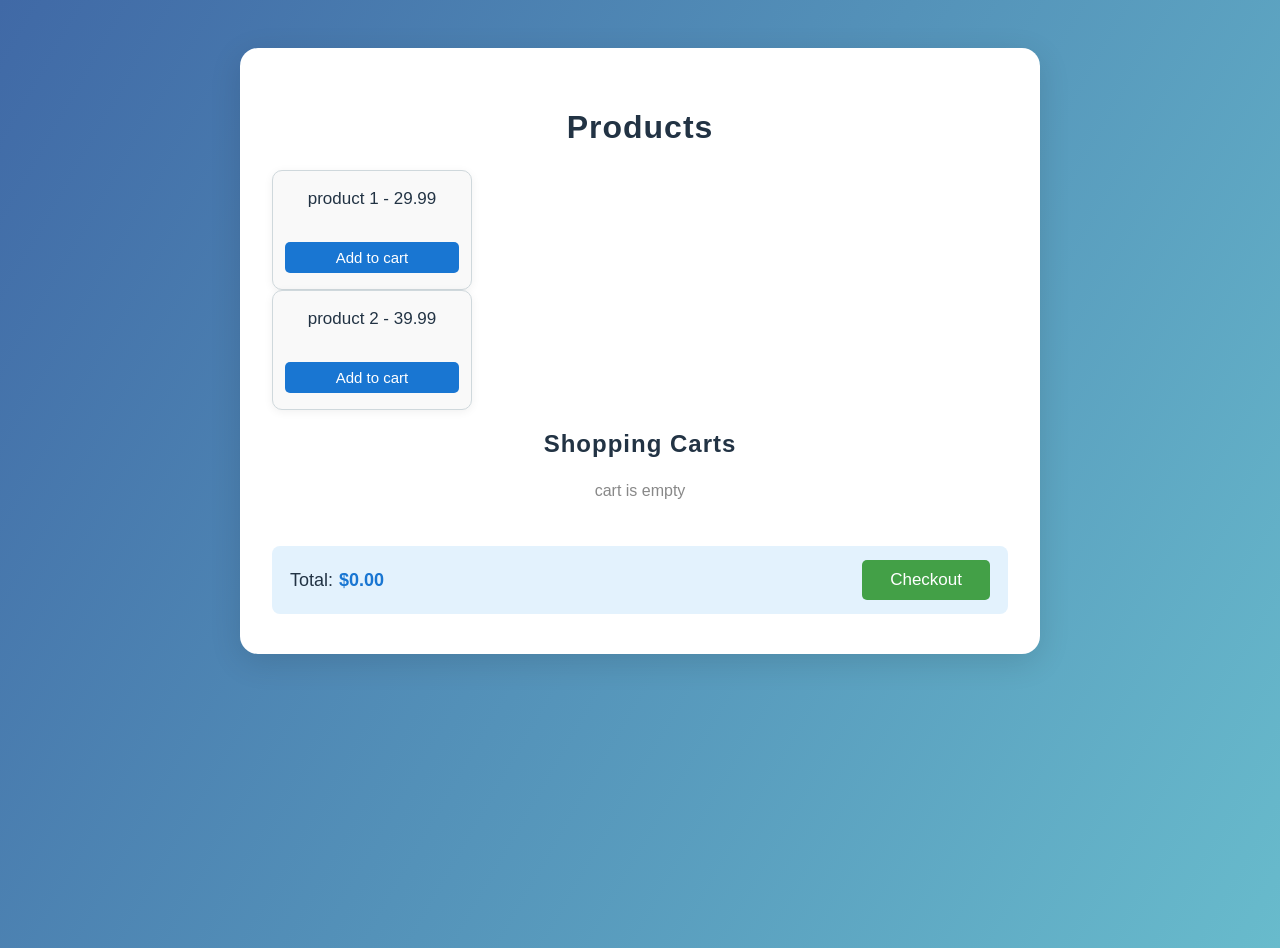
==== ecommerce/ecommerce.html @ 6baa688c "Updated file" ====
<!DOCTYPE html>
<html lang="en">
<head>
    <meta charset="UTF-8">
    <meta name="viewport" content="width=device-width, initial-scale=1.0">
    <title>Ecommerce-Card</title>
    <link rel="stylesheet" href="ecommerce.css">
</head>
<body>
     <div class="container">
        <h1>Products</h1>
        <div id="product-List">

        </div>
        <h2>Shopping Carts</h2>
        <div id="cart-items">
            <p id="empty-cart">
                cart is empty
            </p>
        </div>
        <div id="cart-total" class="hidden">
            <p>Total:<span id="total-price">$0.00</span></p>
            <button id="checkout-btn">Checkout</button>
        </div>
     </div>
    <script src="ecommerce.js"></script>
</body>
</html>
---- ecommerce/ecommerce.css ----
* {
  box-sizing: border-box;
}

body {
  background: linear-gradient(120deg, #4069a6 0%, #68bbcc 100%);
  font-family: 'Segoe UI', Arial, sans-serif;
  margin: 0;
  padding: 0;
  min-height: 100vh;
}

.container {
  max-width: 800px;
  margin: 48px auto;
  background: #fff;
  border-radius: 18px;
  box-shadow: 0 8px 32px rgba(0,0,0,0.12);
  padding: 40px 32px;
}

h1, h2 {
  text-align: center;
  color: #234;
  letter-spacing: 1px;
  margin-bottom: 24px;
}

#product-list {
  display: flex;
  flex-wrap: wrap;
  gap: 28px;
  justify-content: center;
  border: 2px solid #330746;
  border-radius: 18px;
  background: #eaf6fb;
  padding: 28px 0;
  margin-bottom: 36px;
}

.product {
  background: #f9f9f9;
  border: 1px solid #cfd8dc;
  border-radius: 10px;
  width: 200px;
  min-height: 120px;
  padding: 18px 12px 16px 12px;
  text-align: center;
  box-shadow: 0 2px 10px rgba(0,0,0,0.06);
  display: flex;
  flex-direction: column;
  justify-content: space-between;
  transition: box-shadow 0.2s, transform 0.2s;
}

.product:hover {
  box-shadow: 0 6px 24px rgba(64,105,166,0.18);
  transform: translateY(-4px) scale(1.03);
}

.product span {
  display: block;
  font-size: 17px;
  color: #234;
  margin-bottom: 14px;
}

.product button {
  padding: 7px 0;
  background: #1976d2;
  color: #fff;
  border: none;
  border-radius: 5px;
  cursor: pointer;
  font-size: 15px;
  font-weight: 500;
  transition: background 0.2s;
}

.product button:hover {
  background: #125ea2;
}

#cart-items {
  margin: 24px 0;
  min-height: 40px;
}

#empty-cart {
  color: #888;
  text-align: center;
  font-size: 16px;
  margin: 18px 0;
}

li, .cart-item {
  list-style: none;
  display: flex;
  justify-content: space-between;
  align-items: center;
  background: #f1f8e9;
  border-radius: 8px;
  padding: 10px 16px;
  margin-bottom: 10px;
  font-size: 16px;
  color: #234;
}

.cart-item button {
  background: #d32f2f;
  color: #fff;
  border: none;
  border-radius: 4px;
  padding: 4px 12px;
  cursor: pointer;
  font-size: 14px;
  transition: background 0.2s;
}

.cart-item button:hover {
  background: #b71c1c;
}

#cart-total {
  display: flex;
  justify-content: space-between;
  align-items: center;
  margin-top: 18px;
  padding: 14px 18px;
  background: #e3f2fd;
  border-radius: 8px;
  font-size: 18px;
}

#cart-total p {
  color: #234;
  margin: 0;
}

#total-price {
  font-weight: bold;
  color: #1976d2;
  margin-left: 6px;
}

#checkout-btn {
  background: #43a047;
  color: #fff;
  border: none;
  border-radius: 5px;
  padding: 10px 28px;
  font-size: 17px;
  cursor: pointer;
  transition: background 0.2s;
  margin-left: 18px;
}

#checkout-btn:hover {
  background: #2e7d32;
}

.hidden {
  display: none;
}
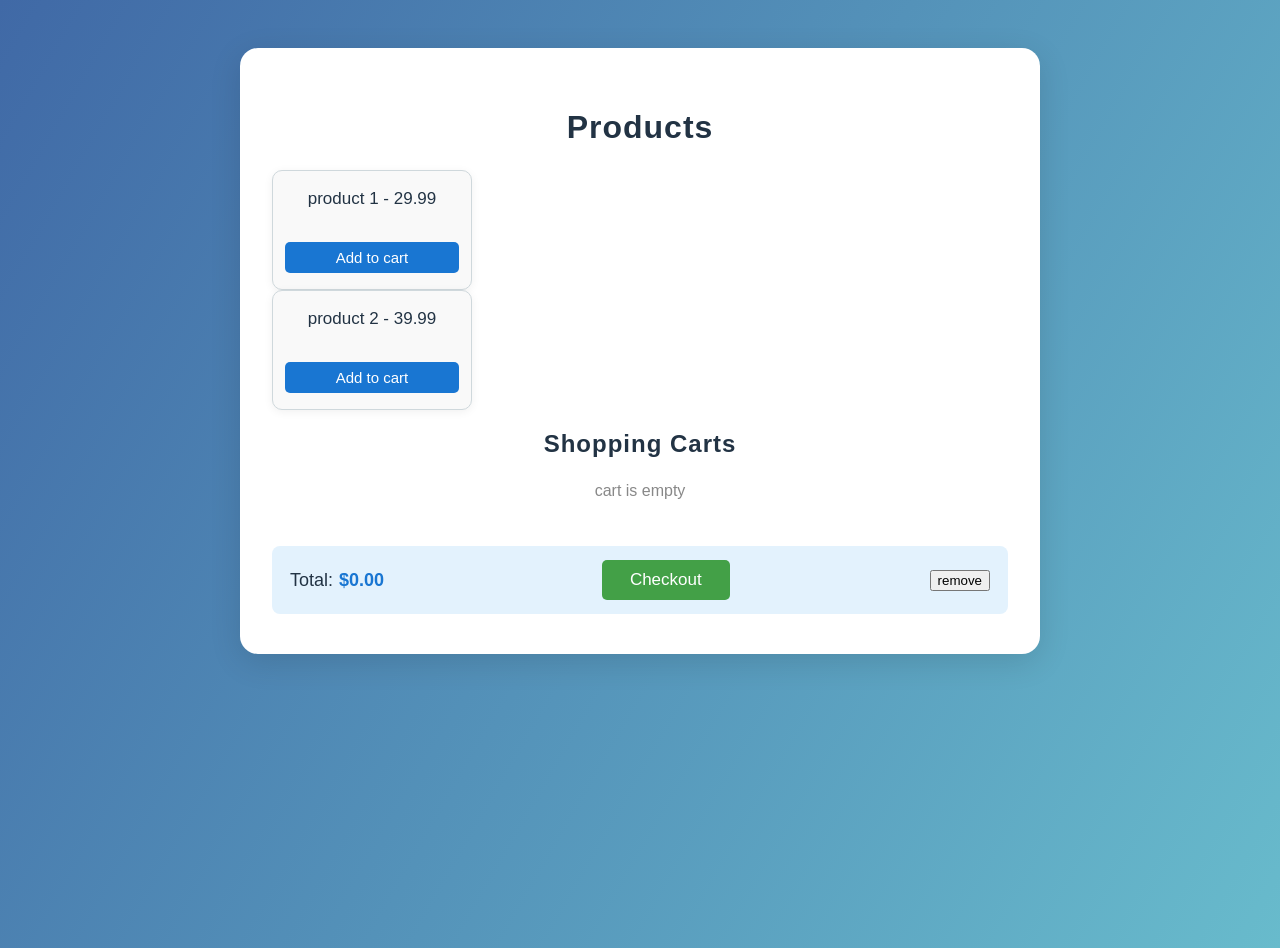
==== commit df511006: "updated ecommerce project  file" ====
--- a/ecommerce/ecommerce.html
+++ b/ecommerce/ecommerce.html
@@ -21,7 +21,9 @@
         <div id="cart-total" class="hidden">
             <p>Total:<span id="total-price">$0.00</span></p>
             <button id="checkout-btn">Checkout</button>
+            <button id="remove-btn">remove</button>
         </div>
+        
      </div>
     <script src="ecommerce.js"></script>
 </body>
